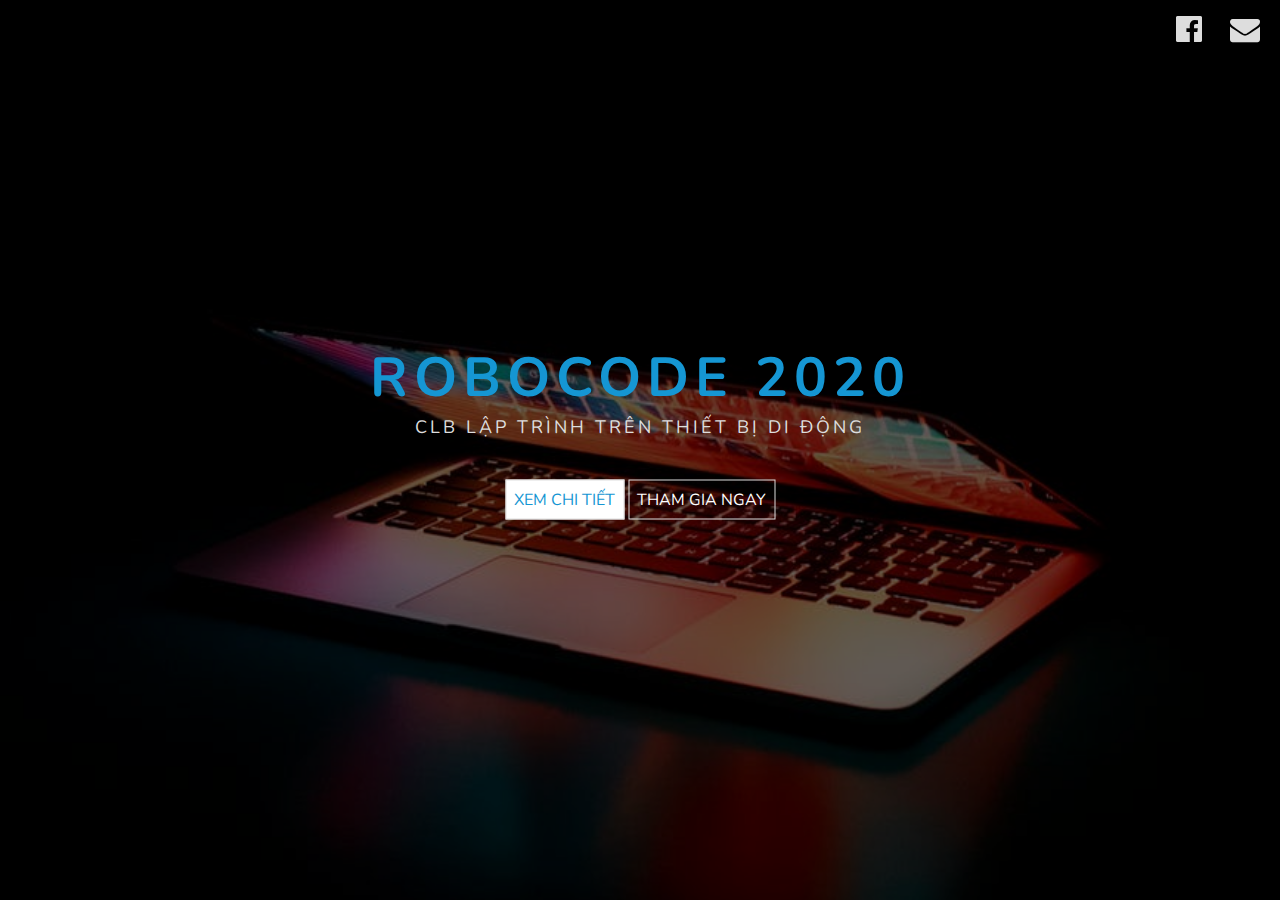
==== index.html @ d55a179e "Add first website" ====
<!DOCTYPE html>
<html lang="en">
<head>
	<meta charset="UTF-8">
	<title>ROBOCODE 2020</title>
	<link href="https://fonts.googleapis.com/css?family=Nunito&display=swap" rel="stylesheet">
	<link rel="stylesheet" href="https://cdnjs.cloudflare.com/ajax/libs/font-awesome/4.7.0/css/font-awesome.min.css">
	<style>
		body {
			margin: 0;
			padding: 0;
			background: url('img/bg.jpg');
			background-size: cover;
			background-attachment: fixed;
			background-position: center;
			font-family: 'Nunito', 'Arial';
		}
		.cover-page {
			background: rgba(0, 0, 0, .6);
			height: 100vh;
		}
		.main {
			position: absolute;
			top: 50%;
			left: 50%;
			transform: translate(-50%, -50%);
			text-align: center;
		}
		.title {
			margin: 0;
			margin-top: -50px;
			font-size: 55px;
			color: #1596d3;
			letter-spacing: 6px;
		}
		.subtitle {
			color: #ddd;
			font-size: 18px;
			margin-bottom: 50px;
			letter-spacing: 3px;
		}
		.btn {
			border: 1px solid #ddd;
			padding: 8px;
			color: white;
			text-decoration: none;
			cursor: pointer;
		}

		.btn:hover {
			color: #1596d3;
			background: white;
		}

		.social-link {
			position: fixed;
			top: 10px;
			right: 10px;
			color: white;
			font-size: 30px;
		}
		.social-link a {
			padding: 10px;
		}
		a {
			color: #ddd;
		}
		.fa:hover {
			color: white;
			transform: scale(1.1);
		}
	</style>
</head>
<body>
	<div class="cover-page">
		<div class="main">
			<h1 class="title">ROBOCODE 2020</h1>
			<div class="subtitle">CLB LẬP TRÌNH TRÊN THIẾT BỊ DI ĐỘNG</div>
			<div>
				<a onclick="alert('Xin lỗi! Đường dẫn hiện tại chưa hoạt động!')" class="btn" style="background: #fff; color: #1596d3;">XEM CHI TIẾT</a>
				<a onclick="alert('Xin lỗi! Đường dẫn hiện tại chưa được mở!')" class="btn">THAM GIA NGAY</a>
			</div> <!-- Them href va link vao-->
		</div>
		<div class="social-link">
			<a title="Facebook" href="https://www.facebook.com/CLBLapTrinhTrenThietBiDiDong/"><i class="fa fa-facebook-official" aria-hidden="true"></i></a>

			<a title="Gmail" href="mailto:clb.ltttbdd@gmail.com"><i class="fa fa-envelope" aria-hidden="true"></i></a>
		</div>
	</div>
</body>
</html>
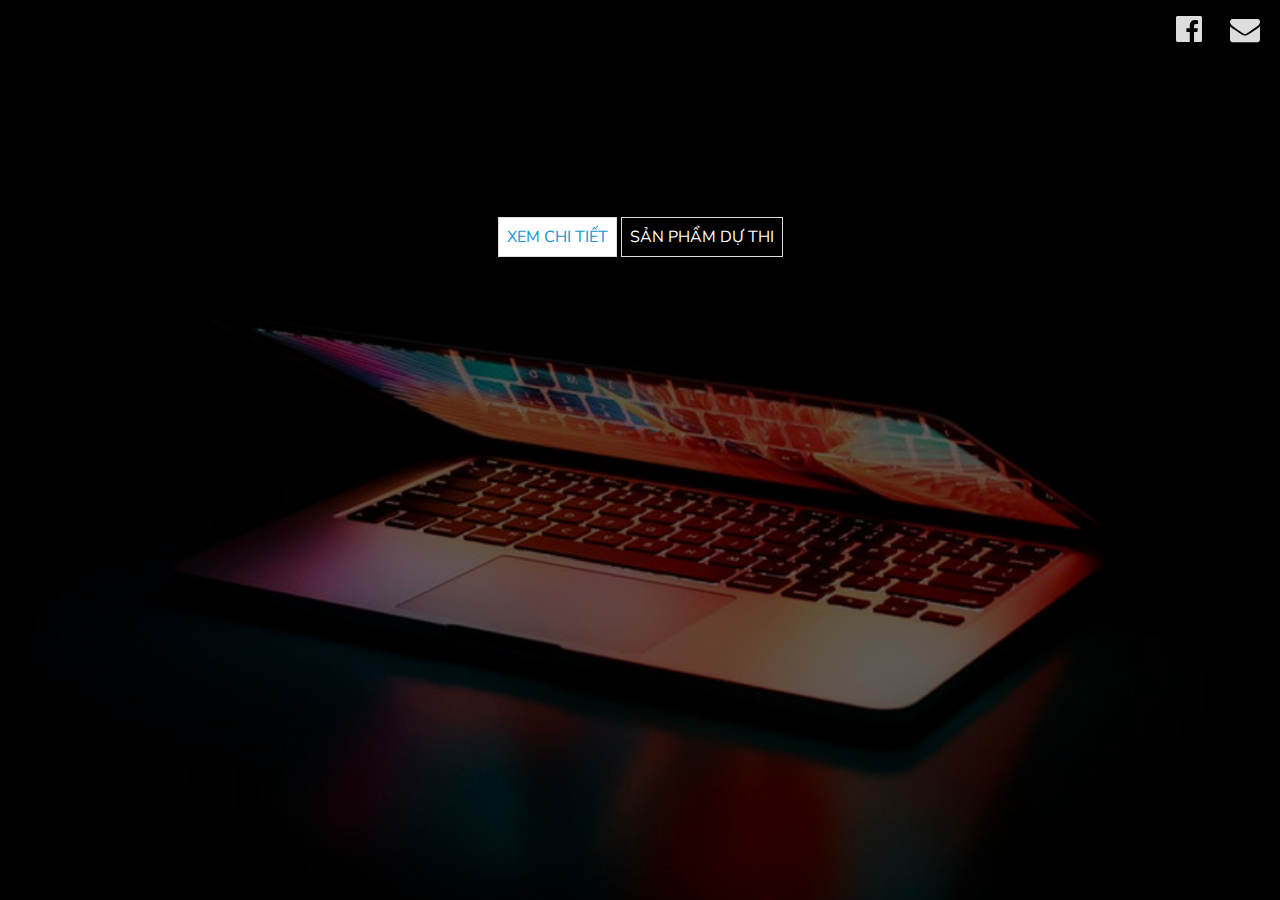
==== commit 24e511b0: "Cap Nhat Giao Dien - The Le Cuoc Thi" ====
--- a/index.html
+++ b/index.html
@@ -1,84 +1,21 @@
 <!DOCTYPE html>
 <html lang="en">
 <head>
+	<meta name="viewport" content="width=device-width, initial-scale=1">
 	<meta charset="UTF-8">
 	<title>ROBOCODE 2020</title>
+	<link rel="shortcut icon" href="img/robocode.ico">
 	<link href="https://fonts.googleapis.com/css?family=Nunito&display=swap" rel="stylesheet">
 	<link rel="stylesheet" href="https://cdnjs.cloudflare.com/ajax/libs/font-awesome/4.7.0/css/font-awesome.min.css">
-	<style>
-		body {
-			margin: 0;
-			padding: 0;
-			background: url('img/bg.jpg');
-			background-size: cover;
-			background-attachment: fixed;
-			background-position: center;
-			font-family: 'Nunito', 'Arial';
-		}
-		.cover-page {
-			background: rgba(0, 0, 0, .6);
-			height: 100vh;
-		}
-		.main {
-			position: absolute;
-			top: 50%;
-			left: 50%;
-			transform: translate(-50%, -50%);
-			text-align: center;
-		}
-		.title {
-			margin: 0;
-			margin-top: -50px;
-			font-size: 55px;
-			color: #1596d3;
-			letter-spacing: 6px;
-		}
-		.subtitle {
-			color: #ddd;
-			font-size: 18px;
-			margin-bottom: 50px;
-			letter-spacing: 3px;
-		}
-		.btn {
-			border: 1px solid #ddd;
-			padding: 8px;
-			color: white;
-			text-decoration: none;
-			cursor: pointer;
-		}
-
-		.btn:hover {
-			color: #1596d3;
-			background: white;
-		}
-
-		.social-link {
-			position: fixed;
-			top: 10px;
-			right: 10px;
-			color: white;
-			font-size: 30px;
-		}
-		.social-link a {
-			padding: 10px;
-		}
-		a {
-			color: #ddd;
-		}
-		.fa:hover {
-			color: white;
-			transform: scale(1.1);
-		}
-	</style>
+	<link rel="stylesheet" href="css/home.css">
 </head>
 <body>
 	<div class="cover-page">
 		<div class="main">
-			<h1 class="title">ROBOCODE 2020</h1>
-			<div class="subtitle">CLB LẬP TRÌNH TRÊN THIẾT BỊ DI ĐỘNG</div>
+			<div><img id="title" src="img/title.png" alt="" width=""></div>
 			<div>
-				<a onclick="alert('Xin lỗi! Đường dẫn hiện tại chưa hoạt động!')" class="btn" style="background: #fff; color: #1596d3;">XEM CHI TIẾT</a>
-				<a onclick="alert('Xin lỗi! Đường dẫn hiện tại chưa được mở!')" class="btn">THAM GIA NGAY</a>
+				<a href="readme.html" class="btn" style="background: #fff; color: #1596d3;">XEM CHI TIẾT</a>
+				<a href="https://github.com/robocode2020/Contestant-Robo" class="btn">SẢN PHẨM DỰ THI</a>
 			</div> <!-- Them href va link vao-->
 		</div>
 		<div class="social-link">
@@ -87,5 +24,19 @@
 			<a title="Gmail" href="mailto:clb.ltttbdd@gmail.com"><i class="fa fa-envelope" aria-hidden="true"></i></a>
 		</div>
 	</div>
+	<script src="js/default.js"></script>
+	<!--Start of Tawk.to Script-->
+	<script type="text/javascript">
+	var Tawk_API=Tawk_API||{}, Tawk_LoadStart=new Date();
+	(function(){
+	var s1=document.createElement("script"),s0=document.getElementsByTagName("script")[0];
+	s1.async=true;
+	s1.src='https://embed.tawk.to/5e65d5888d24fc22658679fb/default';
+	s1.charset='UTF-8';
+	s1.setAttribute('crossorigin','*');
+	s0.parentNode.insertBefore(s1,s0);
+	})();
+	</script>
+	<!--End of Tawk.to Script-->
 </body>
-</html>+</html>
--- a/css/home.css
+++ b/css/home.css
@@ -0,0 +1,100 @@
+body {
+	margin: 0;
+	padding: 0;
+	background: url('../img/bg.jpg');
+	background-size: cover;
+	background-attachment: fixed;
+	background-position: center;
+	font-family: 'Nunito', 'Arial';
+	scroll-behavior: smooth;
+}
+.cover-page {
+	background: rgba(0, 0, 0, .6);
+	background-attachment: fixed;
+	height: 100vh;
+}
+.main {
+	text-align: center;
+}
+
+.subtitle {
+	color: #ddd;
+	margin-bottom: 30px;
+	letter-spacing: 3px;
+}
+.btn {
+	border: 1px solid #ddd;
+	padding: 8px;
+	color: white;
+	text-decoration: none;
+	cursor: pointer;
+}
+
+.btn:hover {
+	color: #1596d3;
+	background: white;
+}
+
+.social-link {
+	position: fixed;
+	top: 10px;
+	right: 10px;
+	color: white;
+	font-size: 30px;
+}
+.social-link a {
+	padding: 10px;
+}
+a {
+	color: #ddd;
+}
+.fa:hover {
+	color: white;
+	transform: scale(1.1);
+}
+
+#title {
+	padding: 170px 0px 50px 0px;
+	width: 650px;
+}
+
+/* Read me */
+
+.content {
+	margin-top: 50px;
+	padding: 50px;
+	color: #ddd;
+	text-align: justify;
+	background: rgba(90, 90, 90, .9);
+}
+
+.content h4 {
+	color: #1596d3;
+}
+
+.content h4:before {
+	content: "* ";
+}
+
+#imgthele {
+	width: 650px;
+}
+
+@media screen and (max-width: 768px) {
+  #title, #imgthele {
+  	width: 95%;
+  }
+}
+
+/* code style */
+code ol {
+	padding: 5px;
+	background: #333;
+	border-radius: 5px;
+	overflow: all;
+	word-wrap: all;
+}
+
+.pasteCode {
+	overflow: all;
+}